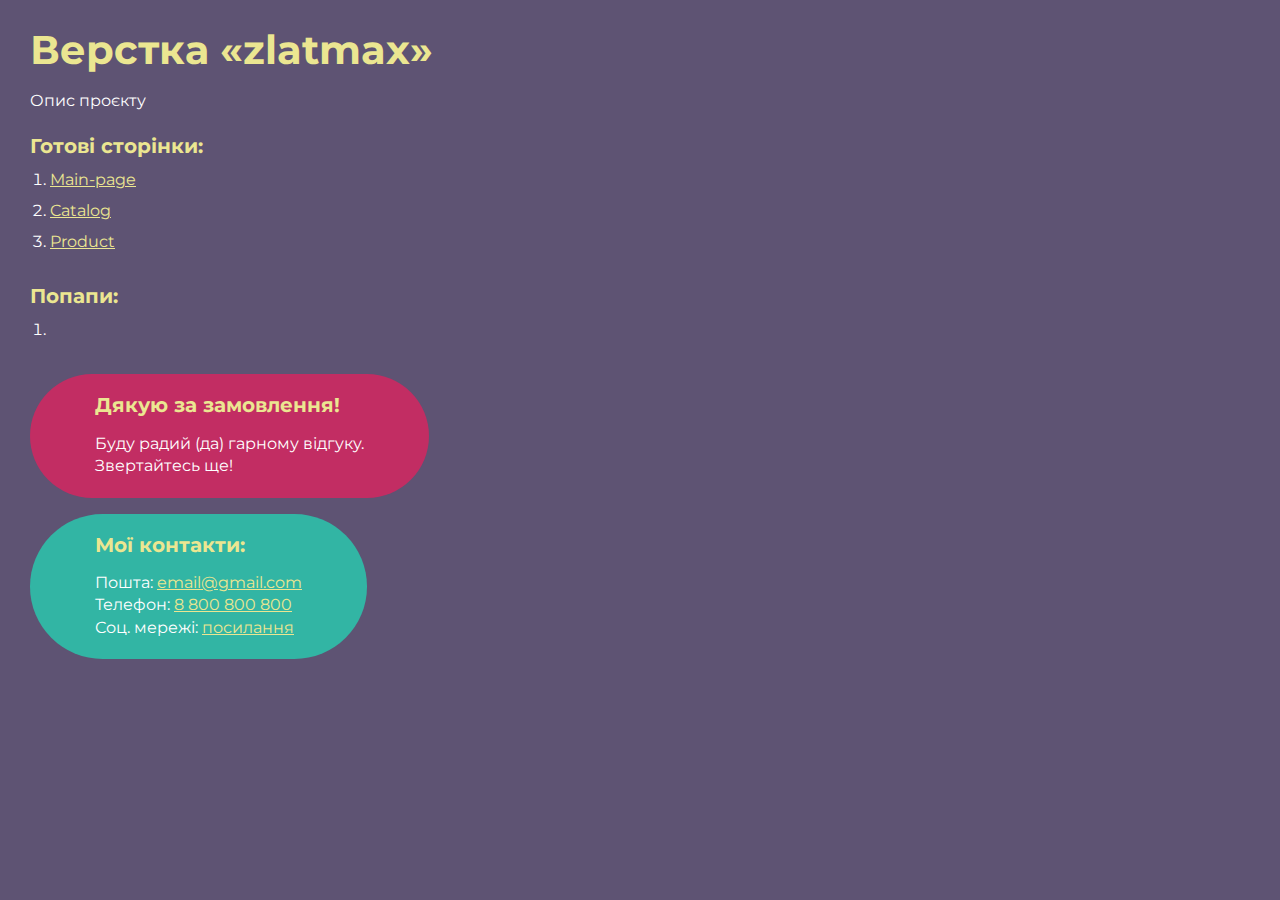
==== index.html @ 7c419384 "add: html" ====
<!DOCTYPE html>
<html>

<head>
	<meta charset="UTF-8">
	<meta name="viewport" content="width=device-width, initial-scale=1.0">
	<title>Верстка «zlatmax»</title>
</head>

<body>
	<div class="rootpage">
		<h1>Верстка «zlatmax»</h1>
		<div class="rootpage__info">
			Опис проєкту
		</div>
		<h2>Готові сторінки:</h2>
		<ol class="rootpage__list">
			<li><a target="_blank" href="home.html">Main-page</a></li>
			<li><a target="_blank" href="catalog.html">Catalog</a></li>
			<li><a target="_blank" href="product.html">Product</a></li>
		</ol>
		<h2>Попапи:</h2>
		<ol class="rootpage__list">
			<li><a target="_blank" href="home.html#"></a></li>
		</ol>
		<div class="rootpage__tnx">
			<h2>Дякую за замовлення!</h2>
			<p>Буду радий (да) гарному відгуку.</p>
			<p>Звертайтесь ще!</p>
		</div>
		<div class="rootpage__contacts">
			<h2>Мої контакти:</h2>
			<p>Пошта: <a href="mailto:email@gmail.com">email@gmail.com</a></p>
			<p>Телефон: <a href="tel:8800800800">8 800 800 800</a></p>
			<p>Соц. мережі: <a href="">посилання</a></p>
		</div>
	</div>
</body>
<style>
	@charset "UTF-8";
	@import url("https://fonts.googleapis.com/css?family=Montserrat:regular,700&display=swap");

	*,
	*::before,
	*::after {
		padding: 0px;
		margin: 0px;
		border: 0px;
		box-sizing: border-box;
	}

	html,
	body {
		height: 100%;
		margin: 0;
		padding: 0;
		min-width: 320px;
		width: 100%;
		color: #fff;
		background-color: #5e5373;
	}

	body {
		font-family: Montserrat;
		font-size: 100%;
		line-height: 1;
		font-size: 1rem;
	}

	a {
		text-decoration: underline;
		color: #ebe691
	}

	a:visited {
		text-decoration: underline;
		color: #aaa768;
	}

	a:hover {
		text-decoration: none;
	}

	ul li {
		list-style: none;
	}

	img {
		vertical-align: top;
	}

	.wrapper {
		width: 100%;
		min-height: 100%;
		overflow: hidden;
	}

	.rootpage {
		padding: 30px;
		display: flex;
		flex-direction: column;
		align-items: flex-start;
	}

	@media (max-width: 767px) {
		.rootpage {
			padding: 30px 15px;
		}
	}

	h1 {
		color: #ebe691;
		font-size: 2.5rem;
		margin: 0px 0px 1.25rem 0px;
	}

	@media (max-width: 767px) {
		h1 {
			font-size: 1.85rem;
			margin: 0px 0px 1.25rem 0px;
		}
	}

	h2 {
		color: #ebe691;
		font-size: 1.25rem;
		margin: 0px 0px 1rem 0px;
	}

	@media (max-width: 767px) {
		h2 {
			font-size: 1.125rem;
			margin: 0px 0px 1rem 0px;
		}
	}

	.rootpage__info {
		line-height: 140%;
		margin: 0px 0px 1.5rem 0px;
	}

	.rootpage__list {
		margin: 0px 0px 2.25rem 1.25rem;
	}

	.rootpage__list li:not(:last-child) {
		margin: 0px 0px 15px 0px;
	}

	.rootpage__contacts,
	.rootpage__tnx {
		border-radius: 200px;
		padding: 20px 65px;
		line-height: 140%;
	}

	@media (max-width: 767px) {

		.rootpage__contacts,
		.rootpage__tnx {
			border-radius: 40px;
			padding: 20px;
		}
	}

	.rootpage__contacts {
		background: #32b5a4;

	}

	.rootpage__contacts a {
		color: #ebe691;
	}

	.rootpage__tnx {
		background: #c22d63;
		margin: 0px 0px 1rem 0px;
	}
</style>

</html>
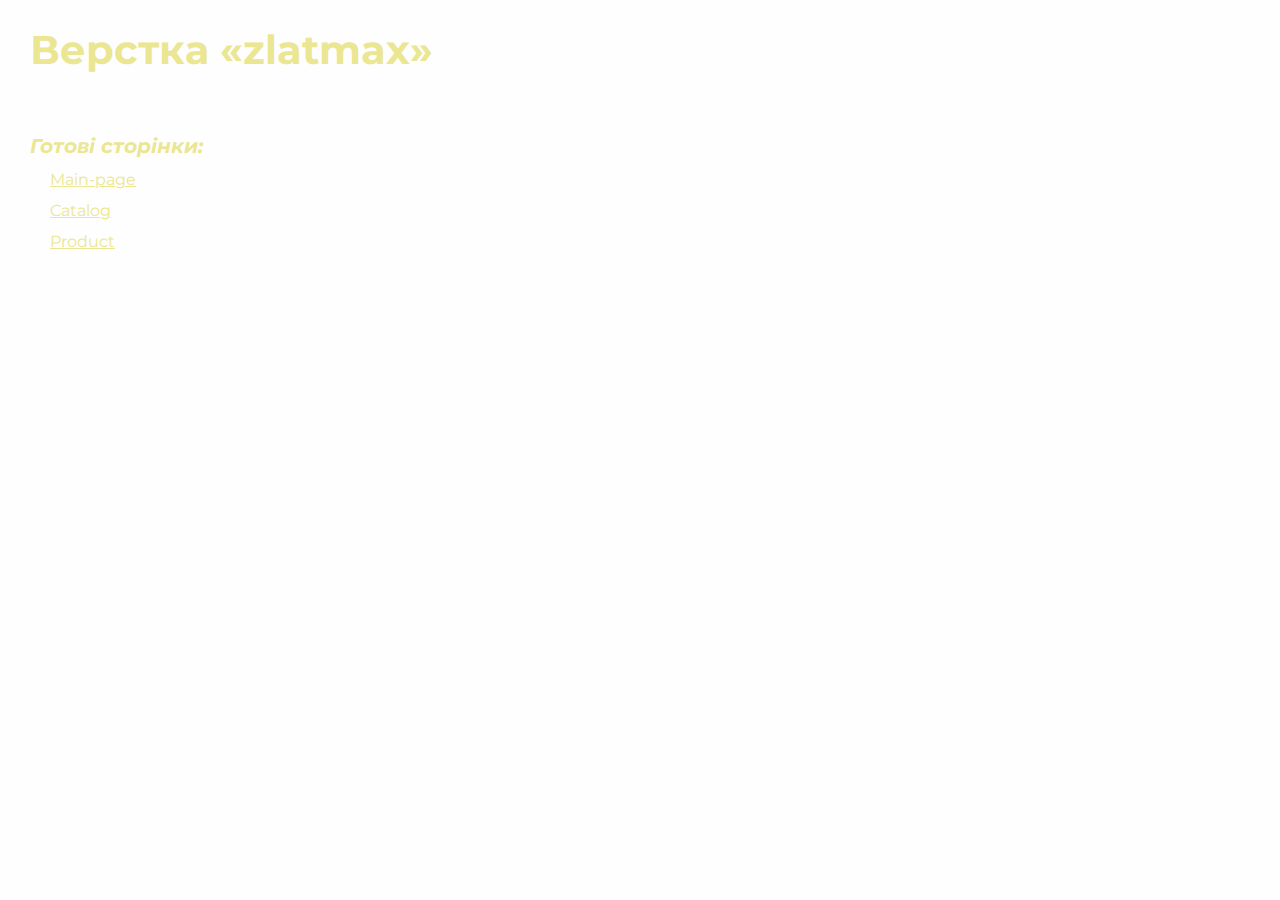
==== commit 2be37e02: "Add files via upload" ====
--- a/index.html
+++ b/index.html
@@ -19,21 +19,6 @@
 			<li><a target="_blank" href="catalog.html">Catalog</a></li>
 			<li><a target="_blank" href="product.html">Product</a></li>
 		</ol>
-		<h2>Попапи:</h2>
-		<ol class="rootpage__list">
-			<li><a target="_blank" href="home.html#"></a></li>
-		</ol>
-		<div class="rootpage__tnx">
-			<h2>Дякую за замовлення!</h2>
-			<p>Буду радий (да) гарному відгуку.</p>
-			<p>Звертайтесь ще!</p>
-		</div>
-		<div class="rootpage__contacts">
-			<h2>Мої контакти:</h2>
-			<p>Пошта: <a href="mailto:email@gmail.com">email@gmail.com</a></p>
-			<p>Телефон: <a href="tel:8800800800">8 800 800 800</a></p>
-			<p>Соц. мережі: <a href="">посилання</a></p>
-		</div>
 	</div>
 </body>
 <style>
@@ -57,7 +42,7 @@
 		min-width: 320px;
 		width: 100%;
 		color: #fff;
-		background-color: #5e5373;
+		background-color: #fefefe;
 	}
 
 	body {
@@ -83,6 +68,7 @@
 
 	ul li {
 		list-style: none;
+		color: #000;
 	}
 
 	img {
@@ -125,6 +111,7 @@
 		color: #ebe691;
 		font-size: 1.25rem;
 		margin: 0px 0px 1rem 0px;
+		font-style: italic;
 	}
 
 	@media (max-width: 767px) {
